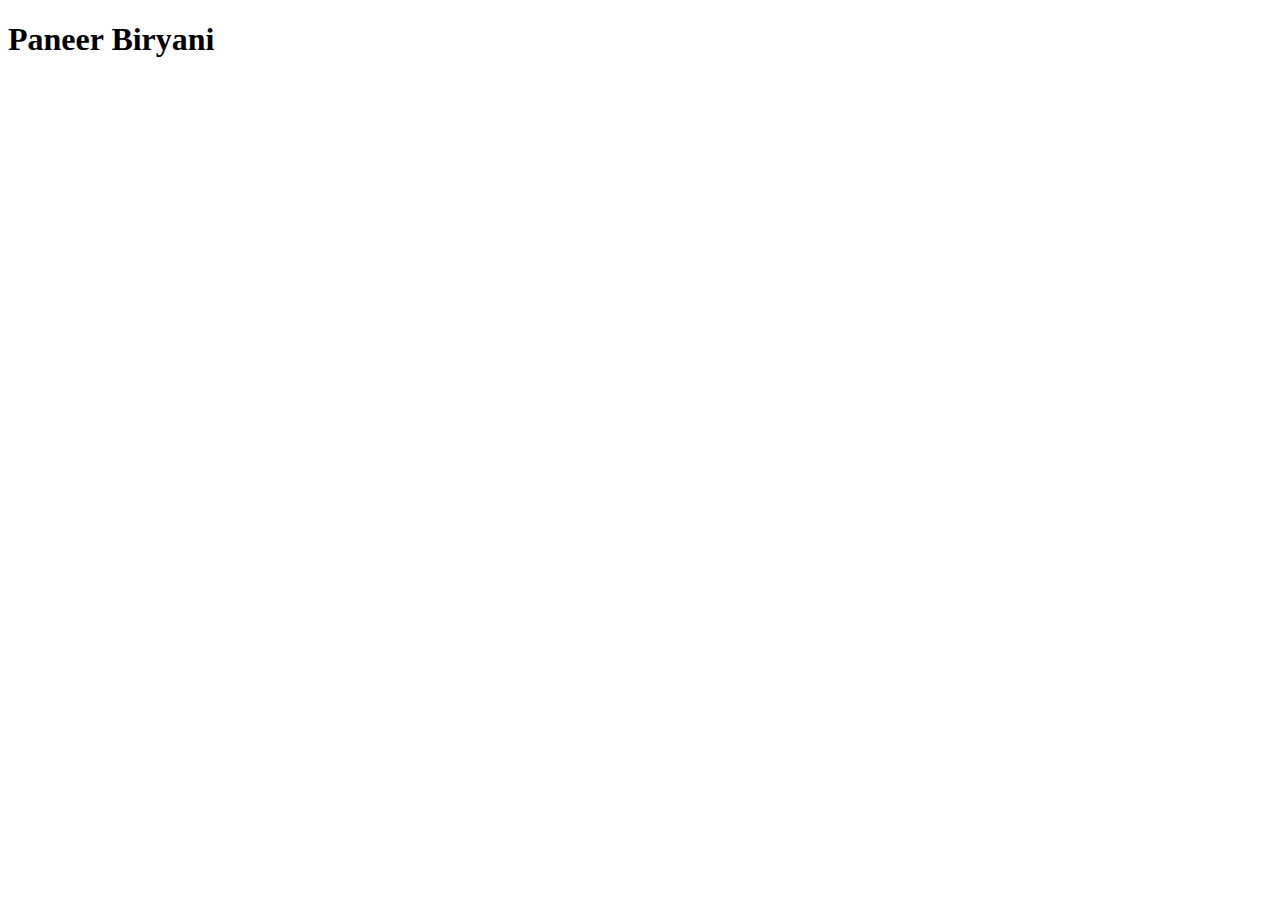
==== recipes/biryani.html @ f75e04cb "Set-up recipes directory with recipe html file(biryani.html)" ====
<!DOCTYPE html>
<html lang="en">
<head>
    <meta charset="UTF-8">
    <meta name="viewport" content="width=device-width, initial-scale=1.0">
    <title>Paneer Biryani Recipe</title>
</head>
<body>
    <h1>Paneer Biryani</h1>
</body>
</html>
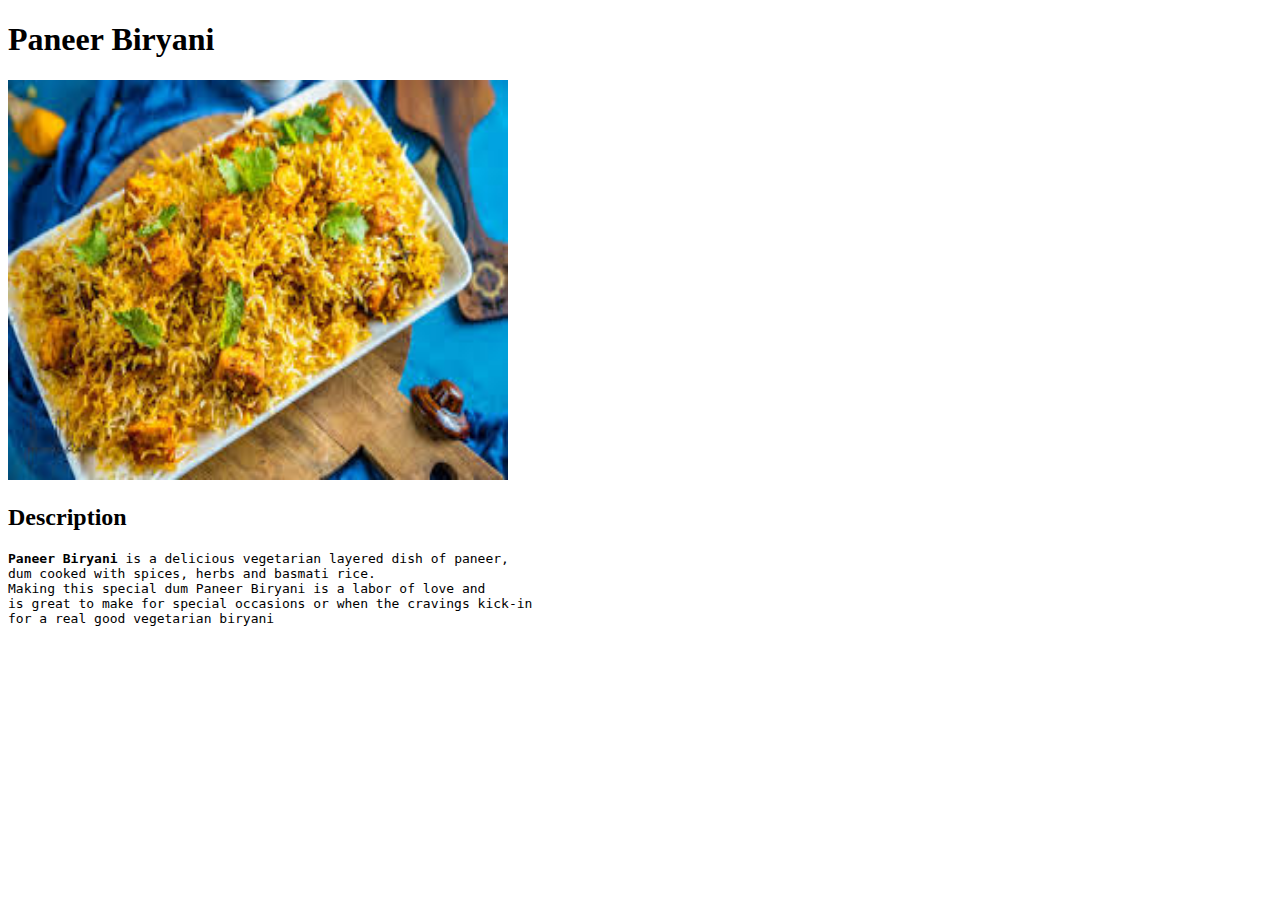
==== commit 6d2b8f20: "Add image of biryani and description" ====
--- a/recipes/biryani.html
+++ b/recipes/biryani.html
@@ -7,5 +7,13 @@
 </head>
 <body>
     <h1>Paneer Biryani</h1>
+    <img src="../images/paneer_Biryani.jpeg" alt="Image of paneer biryani served in a plate" height="400" width="500">
+    <h2>Description</h2>
+    <pre>
+<strong>Paneer Biryani </strong>is a delicious vegetarian layered dish of paneer,
+dum cooked with spices, herbs and basmati rice.
+Making this special dum Paneer Biryani is a labor of love and 
+is great to make for special occasions or when the cravings kick-in 
+for a real good vegetarian biryani</pre>
 </body>
 </html>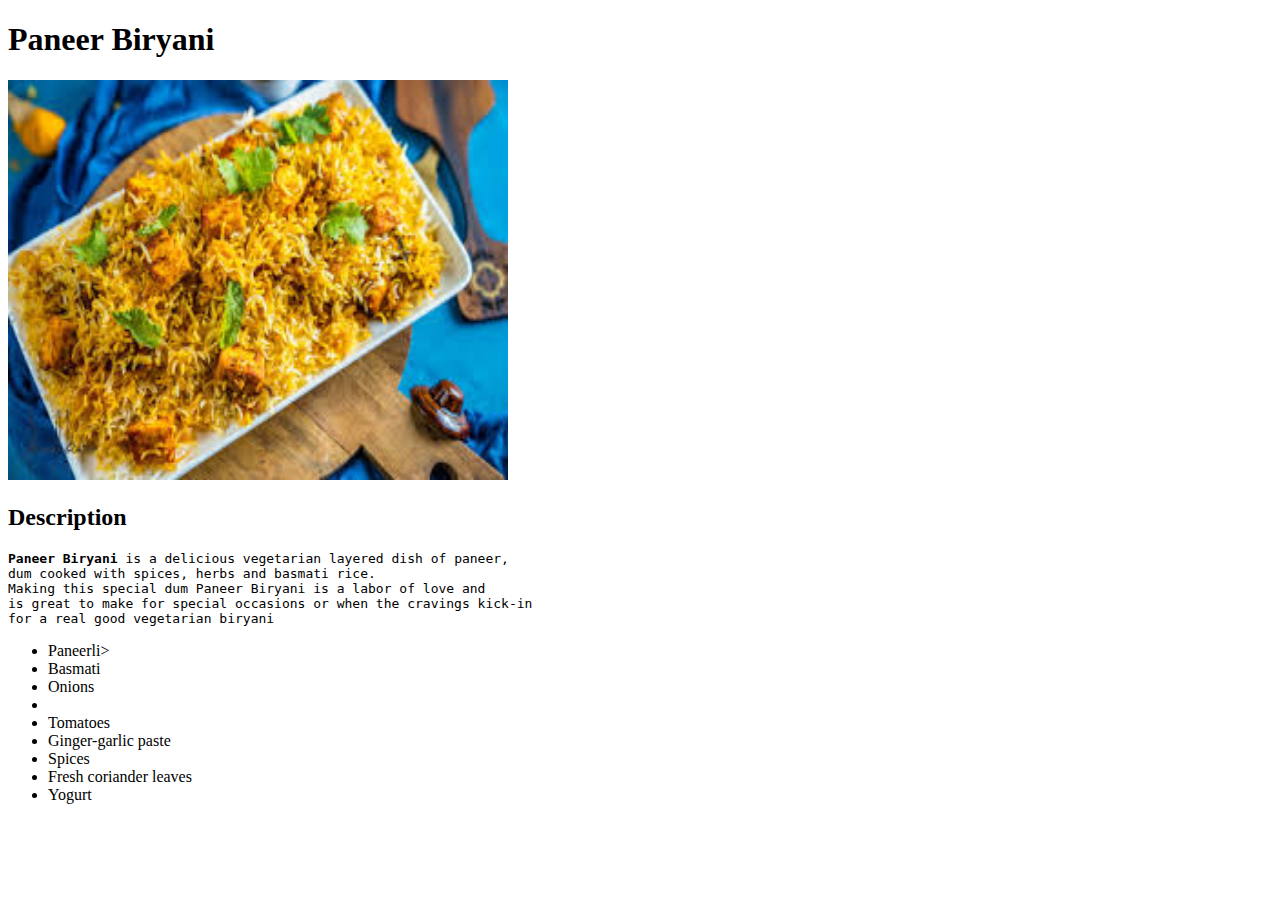
==== commit 58478b51: "Add list of ingredients" ====
--- a/recipes/biryani.html
+++ b/recipes/biryani.html
@@ -15,5 +15,15 @@
 Making this special dum Paneer Biryani is a labor of love and 
 is great to make for special occasions or when the cravings kick-in 
 for a real good vegetarian biryani</pre>
+    <ul>
+        <li>Paneerli>
+        <li>Basmati</li>
+        <li>Onions<li>
+        <li>Tomatoes</li>
+        <li>Ginger-garlic paste</li>
+        <li>Spices</li>
+        <li>Fresh coriander leaves</li>
+        <li>Yogurt</li>
+    </ul>
 </body>
 </html>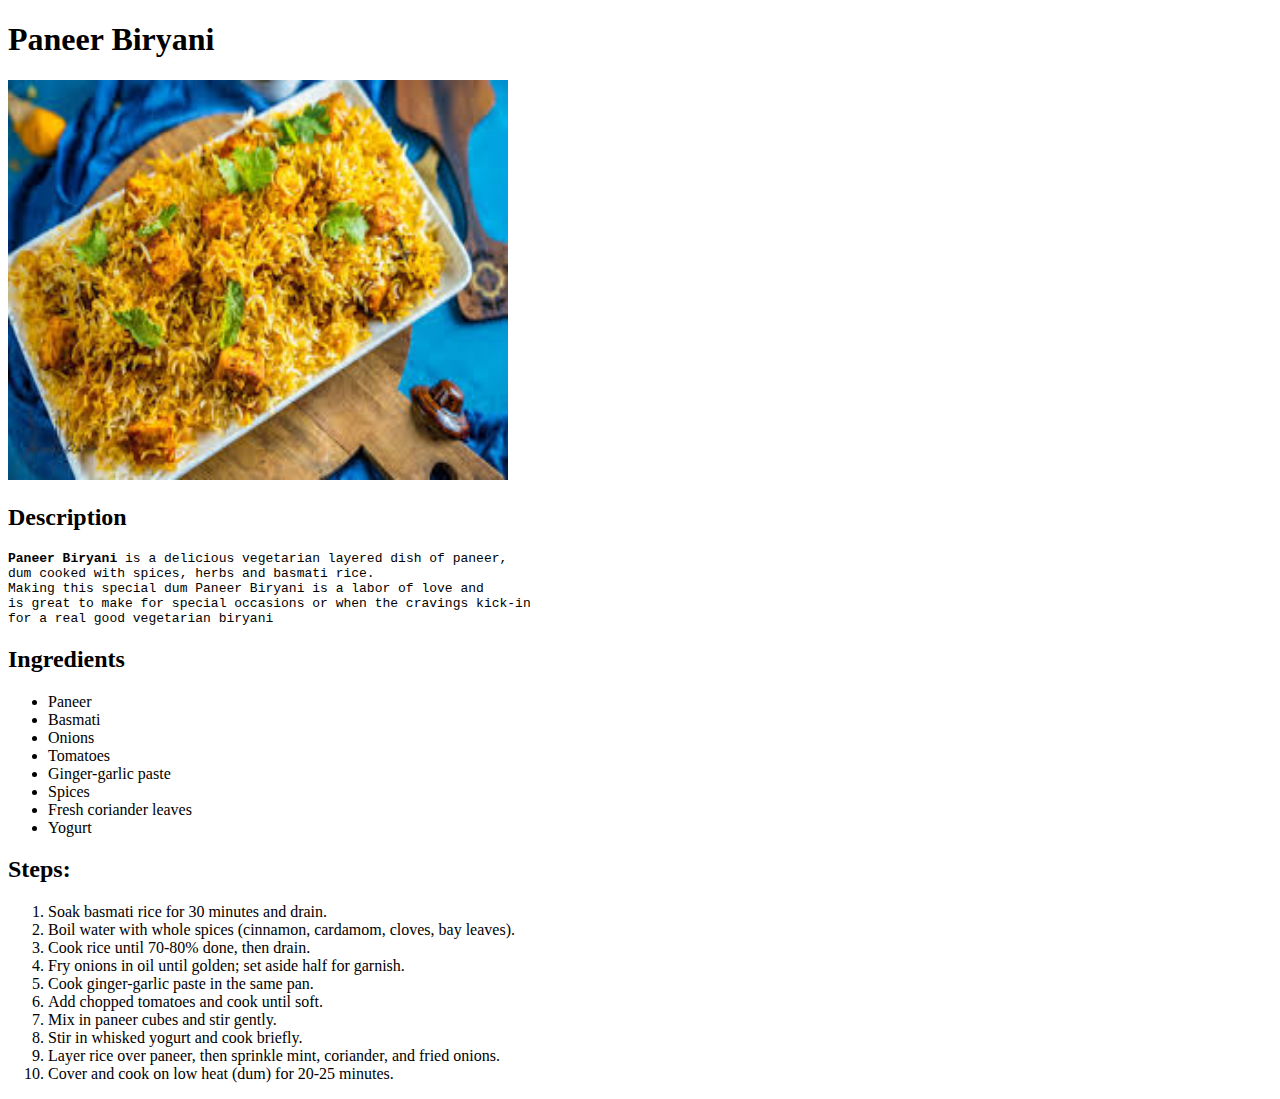
==== commit 1e503360: "Add Steps for preparation" ====
--- a/recipes/biryani.html
+++ b/recipes/biryani.html
@@ -15,15 +15,29 @@
 Making this special dum Paneer Biryani is a labor of love and 
 is great to make for special occasions or when the cravings kick-in 
 for a real good vegetarian biryani</pre>
+    <h2>Ingredients</h2>
     <ul>
-        <li>Paneerli>
+        <li>Paneer</li>
         <li>Basmati</li>
-        <li>Onions<li>
+        <li>Onions</li>
         <li>Tomatoes</li>
         <li>Ginger-garlic paste</li>
         <li>Spices</li>
         <li>Fresh coriander leaves</li>
         <li>Yogurt</li>
     </ul>
+    <h2>Steps:</h2>
+    <ol>
+        <li>Soak basmati rice for 30 minutes and drain.</li>
+        <li>Boil water with whole spices (cinnamon, cardamom, cloves, bay leaves).</li>
+        <li>Cook rice until 70-80% done, then drain.</li>
+        <li>Fry onions in oil until golden; set aside half for garnish.</li>
+        <li>Cook ginger-garlic paste in the same pan.</li>
+        <li>Add chopped tomatoes and cook until soft.</li>
+        <li>Mix in paneer cubes and stir gently.</li>
+        <li>Stir in whisked yogurt and cook briefly.</li>
+        <li>Layer rice over paneer, then sprinkle mint, coriander, and fried onions.</li>
+        <li>Cover and cook on low heat (dum) for 20-25 minutes.</li>
+    </ol>
 </body>
 </html>